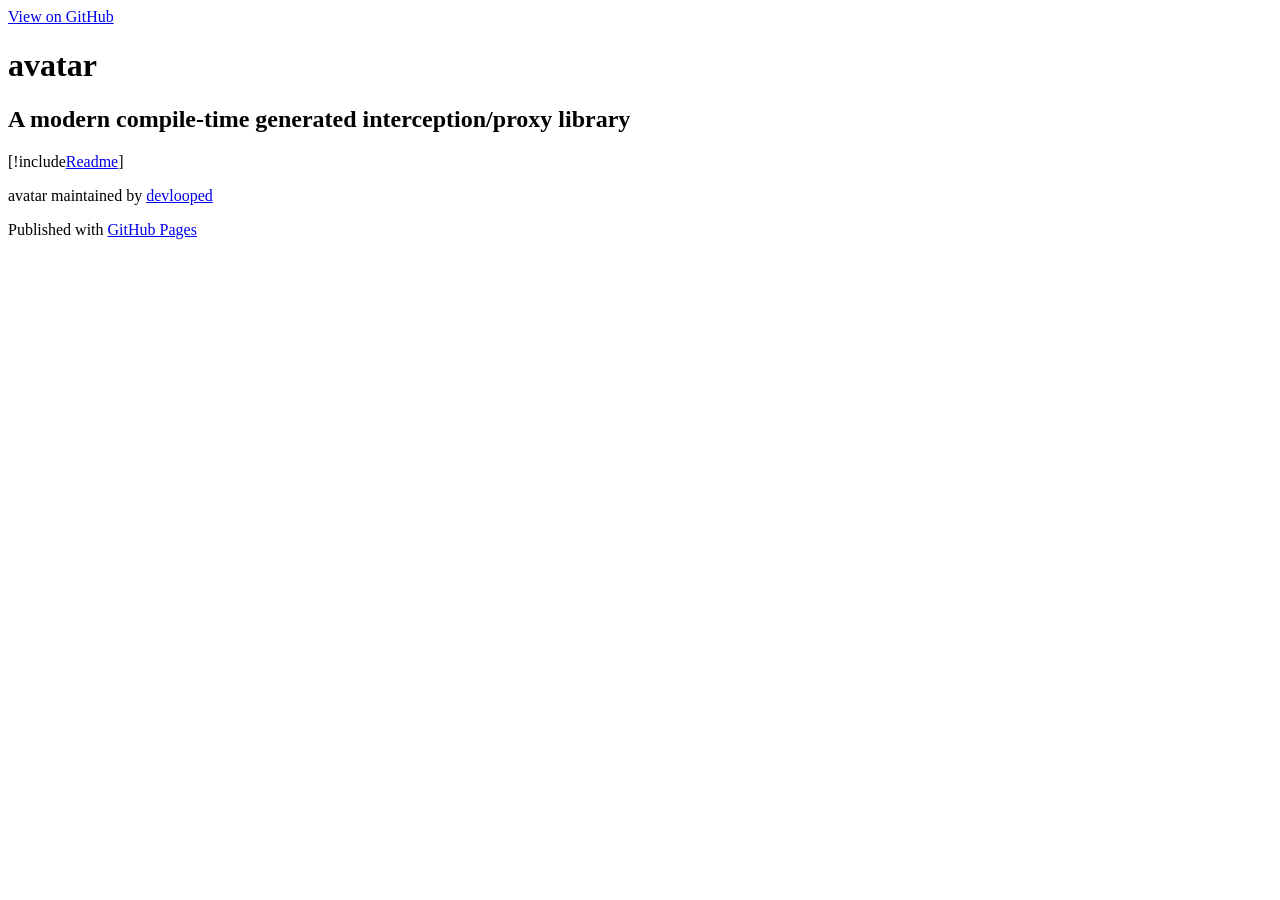
==== docs/index.html @ 44b43a78 "Publish pages from devlooped/avatar@784fc3a09" ====
<!DOCTYPE html>
<html lang="en-US">

  <head>
    <meta charset='utf-8'>
    <meta http-equiv="X-UA-Compatible" content="IE=edge">
    <meta name="viewport" content="width=device-width,maximum-scale=2">
    <link rel="stylesheet" type="text/css" media="screen" href="/avatar/assets/css/style.css?v=784fc3a09ae9933575eb6e2384e6b2477f37f825">

<!-- Begin Jekyll SEO tag v2.6.1 -->
<title>avatar | A modern compile-time generated interception/proxy library</title>
<meta name="generator" content="Jekyll v3.9.0" />
<meta property="og:title" content="avatar" />
<meta property="og:locale" content="en_US" />
<meta name="description" content="A modern compile-time generated interception/proxy library" />
<meta property="og:description" content="A modern compile-time generated interception/proxy library" />
<meta property="og:site_name" content="avatar" />
<script type="application/ld+json">
{"@type":"WebPage","headline":"avatar","url":"/avatar/docs/","description":"A modern compile-time generated interception/proxy library","@context":"https://schema.org"}</script>
<!-- End Jekyll SEO tag -->

  </head>

  <body>

    <!-- HEADER -->
    <div id="header_wrap" class="outer">
        <header class="inner">
          <a id="forkme_banner" href="https://github.com/devlooped/avatar">View on GitHub</a>

          <h1 id="project_title">avatar</h1>
          <h2 id="project_tagline">A modern compile-time generated interception/proxy library</h2>

          
        </header>
    </div>

    <!-- MAIN CONTENT -->
    <div id="main_content_wrap" class="outer">
      <section id="main_content" class="inner">
        <p>[!include<a href="/avatar/">Readme</a>]</p>

      </section>
    </div>

    <!-- FOOTER  -->
    <div id="footer_wrap" class="outer">
      <footer class="inner">
        
        <p class="copyright">avatar maintained by <a href="https://github.com/devlooped">devlooped</a></p>
        
        <p>Published with <a href="https://pages.github.com">GitHub Pages</a></p>
      </footer>
    </div>

    
  </body>
</html>
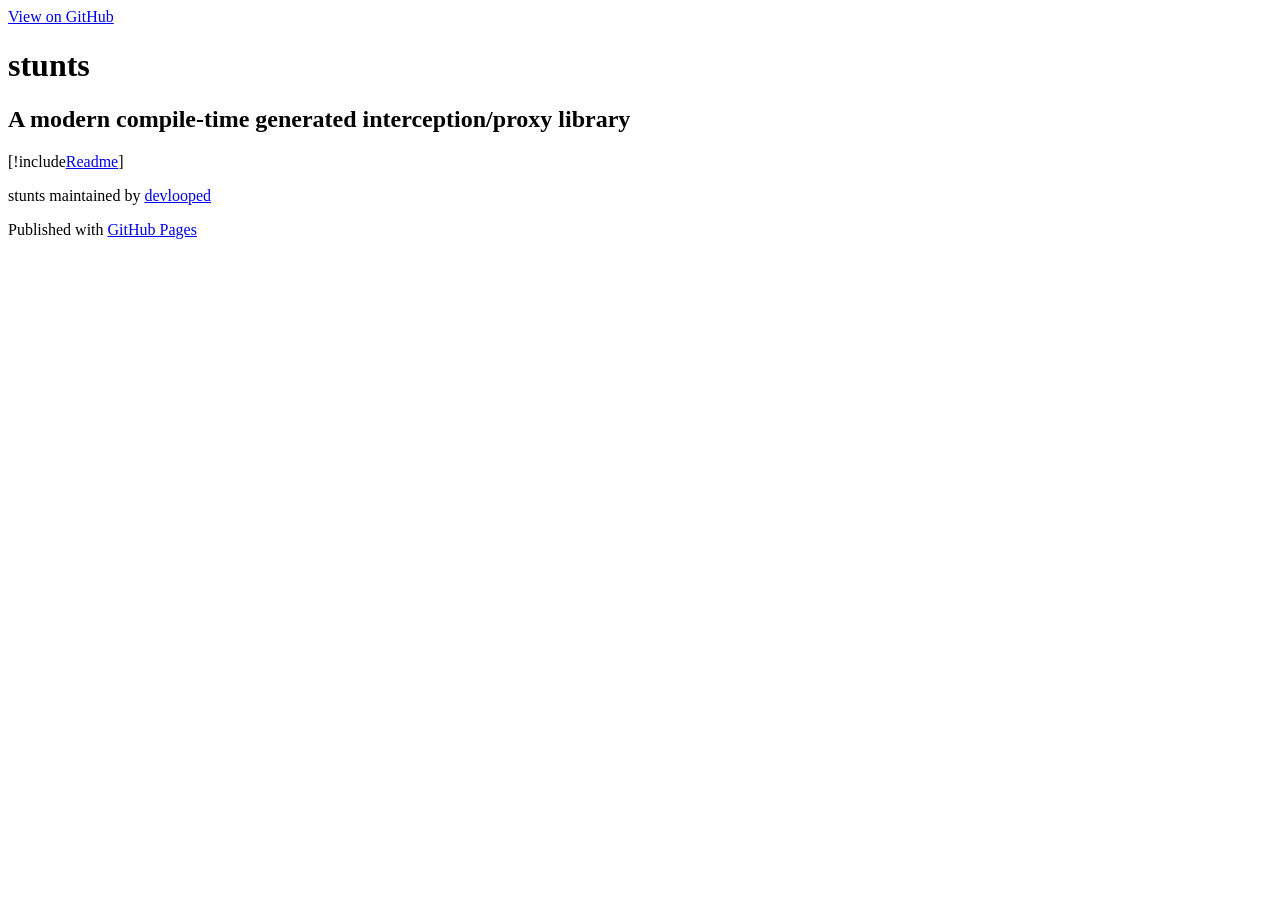
==== commit 17b12ab0: "Publish pages from devlooped/stunts@d72ad9325" ====
--- a/docs/index.html
+++ b/docs/index.html
@@ -5,19 +5,33 @@
     <meta charset='utf-8'>
     <meta http-equiv="X-UA-Compatible" content="IE=edge">
     <meta name="viewport" content="width=device-width,maximum-scale=2">
-    <link rel="stylesheet" type="text/css" media="screen" href="/avatar/assets/css/style.css?v=784fc3a09ae9933575eb6e2384e6b2477f37f825">
+    <link rel="stylesheet" type="text/css" media="screen" href="/stunts/assets/css/style.css?v=d72ad932508f7270afec4e8c19d548ae2dc206fe">
 
-<!-- Begin Jekyll SEO tag v2.6.1 -->
-<title>avatar | A modern compile-time generated interception/proxy library</title>
-<meta name="generator" content="Jekyll v3.9.0" />
-<meta property="og:title" content="avatar" />
+<!-- Begin Jekyll SEO tag v2.8.0 -->
+<title>stunts | A modern compile-time generated interception/proxy library</title>
+<meta name="generator" content="Jekyll v3.9.5" />
+<meta property="og:title" content="stunts" />
 <meta property="og:locale" content="en_US" />
 <meta name="description" content="A modern compile-time generated interception/proxy library" />
 <meta property="og:description" content="A modern compile-time generated interception/proxy library" />
-<meta property="og:site_name" content="avatar" />
+<meta property="og:site_name" content="stunts" />
+<meta property="og:type" content="website" />
+<meta name="twitter:card" content="summary" />
+<meta property="twitter:title" content="stunts" />
 <script type="application/ld+json">
-{"@type":"WebPage","headline":"avatar","url":"/avatar/docs/","description":"A modern compile-time generated interception/proxy library","@context":"https://schema.org"}</script>
+{"@context":"https://schema.org","@type":"WebPage","description":"A modern compile-time generated interception/proxy library","headline":"stunts","url":"/stunts/docs/"}</script>
 <!-- End Jekyll SEO tag -->
+
+    <!-- start custom head snippets, customize with your own _includes/head-custom.html file -->
+
+<!-- Setup Google Analytics -->
+
+
+
+<!-- You can set your favicon here -->
+<!-- link rel="shortcut icon" type="image/x-icon" href="/stunts/favicon.ico" -->
+
+<!-- end custom head snippets -->
 
   </head>
 
@@ -26,9 +40,11 @@
     <!-- HEADER -->
     <div id="header_wrap" class="outer">
         <header class="inner">
-          <a id="forkme_banner" href="https://github.com/devlooped/avatar">View on GitHub</a>
+          
+            <a id="forkme_banner" href="https://github.com/devlooped/stunts">View on GitHub</a>
+          
 
-          <h1 id="project_title">avatar</h1>
+          <h1 id="project_title">stunts</h1>
           <h2 id="project_tagline">A modern compile-time generated interception/proxy library</h2>
 
           
@@ -38,7 +54,7 @@
     <!-- MAIN CONTENT -->
     <div id="main_content_wrap" class="outer">
       <section id="main_content" class="inner">
-        <p>[!include<a href="/avatar/">Readme</a>]</p>
+        <p>[!include<a href="/stunts/">Readme</a>]</p>
 
       </section>
     </div>
@@ -47,12 +63,10 @@
     <div id="footer_wrap" class="outer">
       <footer class="inner">
         
-        <p class="copyright">avatar maintained by <a href="https://github.com/devlooped">devlooped</a></p>
+        <p class="copyright">stunts maintained by <a href="https://github.com/devlooped">devlooped</a></p>
         
         <p>Published with <a href="https://pages.github.com">GitHub Pages</a></p>
       </footer>
     </div>
-
-    
   </body>
 </html>
